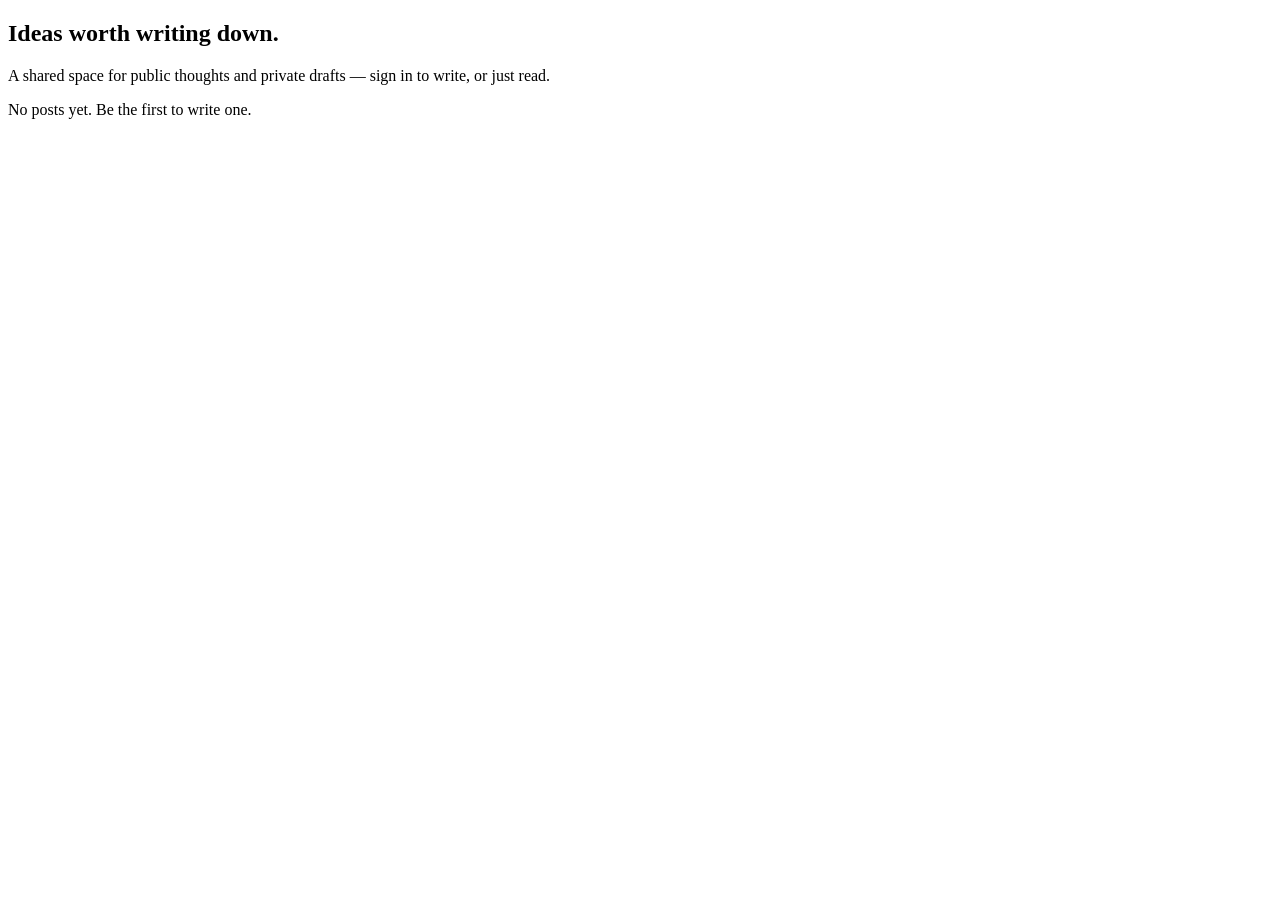
==== src/main/resources/templates/index.html @ b1de0038 "Initial commit" ====
<!DOCTYPE html>
<html xmlns:th="http://www.thymeleaf.org">
<head th:replace="~{fragments/layout :: pageHead('Feed')}"></head>
<body>
<nav th:replace="~{fragments/layout :: navbar}"></nav>

<section class="hero">
    <div class="hero-inner">
        <h1 class="hero-title">Ideas worth <span class="text-gradient">writing down.</span></h1>
        <p class="hero-subtitle">A shared space for public thoughts and private drafts — sign in to write, or just read.</p>
    </div>
</section>

<main class="container">
    <div th:replace="~{fragments/alerts :: alerts}"></div>

    <div th:if="${#lists.isEmpty(feed.items)}" class="empty-state">
        <p>No posts yet. <a th:href="@{/blogs/new}">Be the first to write one.</a></p>
    </div>

    <div th:unless="${#lists.isEmpty(feed.items)}" class="bento-grid" id="feed-grid">
        <article th:each="post, iter : ${feed.items}"
                  class="glass card-hover-lift bento-item"
                  th:classappend="${iter.index == 0} ? 'bento-item--feature' : 'bento-item--standard'">
            <a th:href="@{'/blogs/' + ${post.slug}}" class="card-link">
                <div class="card-image" th:if="${post.coverImageUrl}"
                     th:style="'background-image:url(' + ${post.coverImageUrl} + ')'"></div>
                <div class="card-body">
                    <div class="card-meta-row">
                        <span class="badge"
                              th:classappend="${post.visibility.name() == 'PRIVATE'} ? 'badge-private' : 'badge-public'"
                              th:text="${post.visibility.name() == 'PRIVATE'} ? '🔒 Private' : '🌐 Public'"></span>
                        <span class="card-date" th:text="${#temporals.format(post.createdAt, 'MMM d, yyyy')}"></span>
                    </div>
                    <h2 class="card-title" th:text="${post.title}"></h2>
                    <p class="card-excerpt" th:text="${post.excerpt}"></p>
                    <div class="card-footer">
                        <span class="card-author" th:text="'by ' + ${post.authorName}"></span>
                        <span class="card-tags" th:if="${!#lists.isEmpty(post.tags)}">
                            <span class="tag-pill" th:each="t : ${post.tags}" th:text="${t}"></span>
                        </span>
                    </div>
                </div>
            </a>
        </article>
    </div>

    <div class="pagination" th:if="${feed.totalPages > 1}">
        <a th:each="p : ${#numbers.sequence(0, feed.totalPages - 1)}"
           th:href="@{/(page=${p})}"
           th:classappend="${p == feed.page} ? 'page-link active' : 'page-link'"
           th:text="${p + 1}"></a>
    </div>
</main>

<footer th:replace="~{fragments/layout :: footer}"></footer>
<script th:src="@{/js/toast.js}"></script>
</body>
</html>
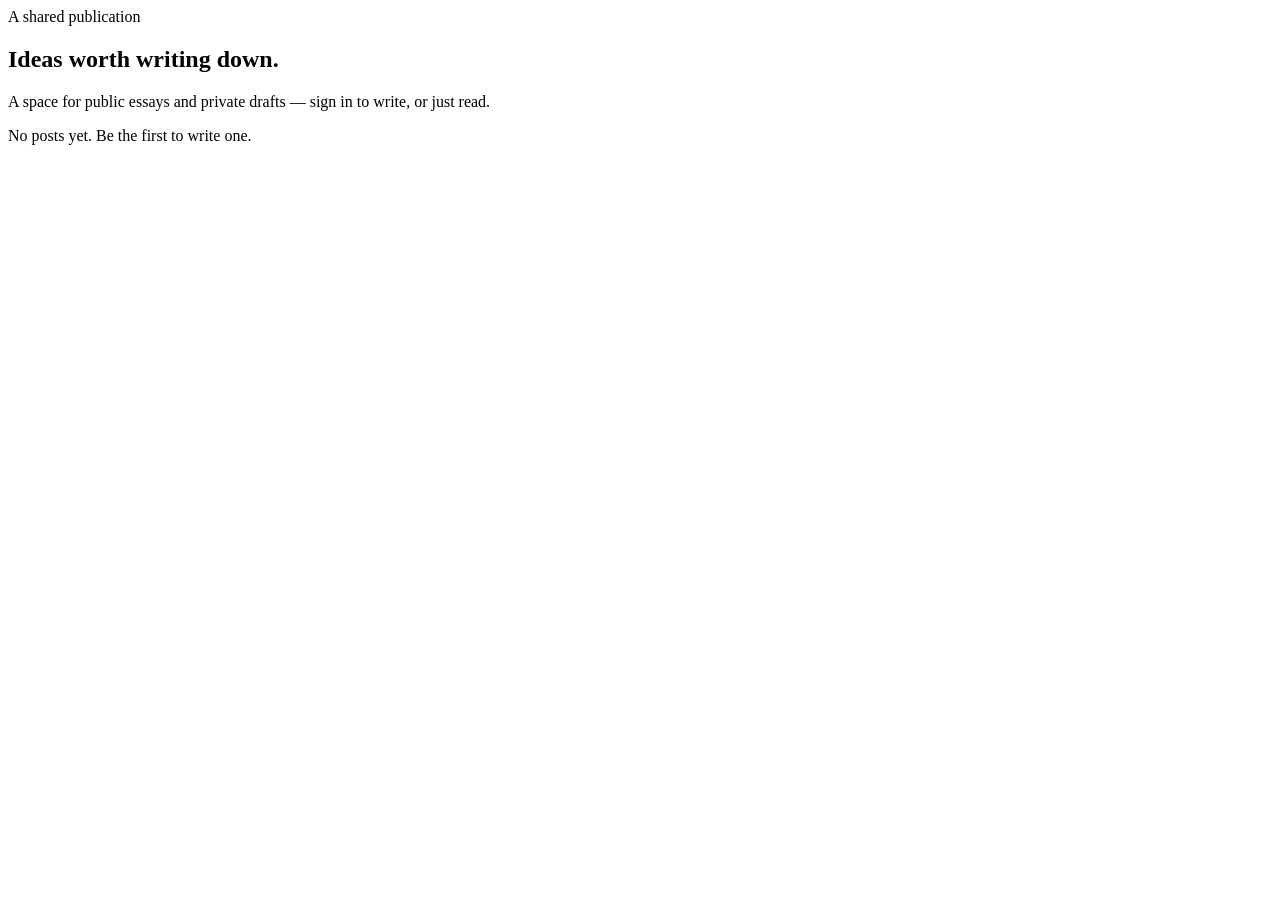
==== commit 68b47cb4: "Redesign frontend (editorial dark theme), fix author-button bug on post detail, add demo data seeder" ====
--- a/src/main/resources/templates/index.html
+++ b/src/main/resources/templates/index.html
@@ -6,8 +6,9 @@
 
 <section class="hero">
     <div class="hero-inner">
+        <span class="hero-eyebrow">A shared publication</span>
         <h1 class="hero-title">Ideas worth <span class="text-gradient">writing down.</span></h1>
-        <p class="hero-subtitle">A shared space for public thoughts and private drafts — sign in to write, or just read.</p>
+        <p class="hero-subtitle">A space for public essays and private drafts — sign in to write, or just read.</p>
     </div>
 </section>
 
@@ -20,7 +21,7 @@
 
     <div th:unless="${#lists.isEmpty(feed.items)}" class="bento-grid" id="feed-grid">
         <article th:each="post, iter : ${feed.items}"
-                  class="glass card-hover-lift bento-item"
+                  class="bento-item"
                   th:classappend="${iter.index == 0} ? 'bento-item--feature' : 'bento-item--standard'">
             <a th:href="@{'/blogs/' + ${post.slug}}" class="card-link">
                 <div class="card-image" th:if="${post.coverImageUrl}"
@@ -29,13 +30,13 @@
                     <div class="card-meta-row">
                         <span class="badge"
                               th:classappend="${post.visibility.name() == 'PRIVATE'} ? 'badge-private' : 'badge-public'"
-                              th:text="${post.visibility.name() == 'PRIVATE'} ? '🔒 Private' : '🌐 Public'"></span>
+                              th:text="${post.visibility.name() == 'PRIVATE'} ? 'Private' : 'Public'"></span>
                         <span class="card-date" th:text="${#temporals.format(post.createdAt, 'MMM d, yyyy')}"></span>
                     </div>
                     <h2 class="card-title" th:text="${post.title}"></h2>
                     <p class="card-excerpt" th:text="${post.excerpt}"></p>
                     <div class="card-footer">
-                        <span class="card-author" th:text="'by ' + ${post.authorName}"></span>
+                        <span class="card-author" th:text="${post.authorName}"></span>
                         <span class="card-tags" th:if="${!#lists.isEmpty(post.tags)}">
                             <span class="tag-pill" th:each="t : ${post.tags}" th:text="${t}"></span>
                         </span>
